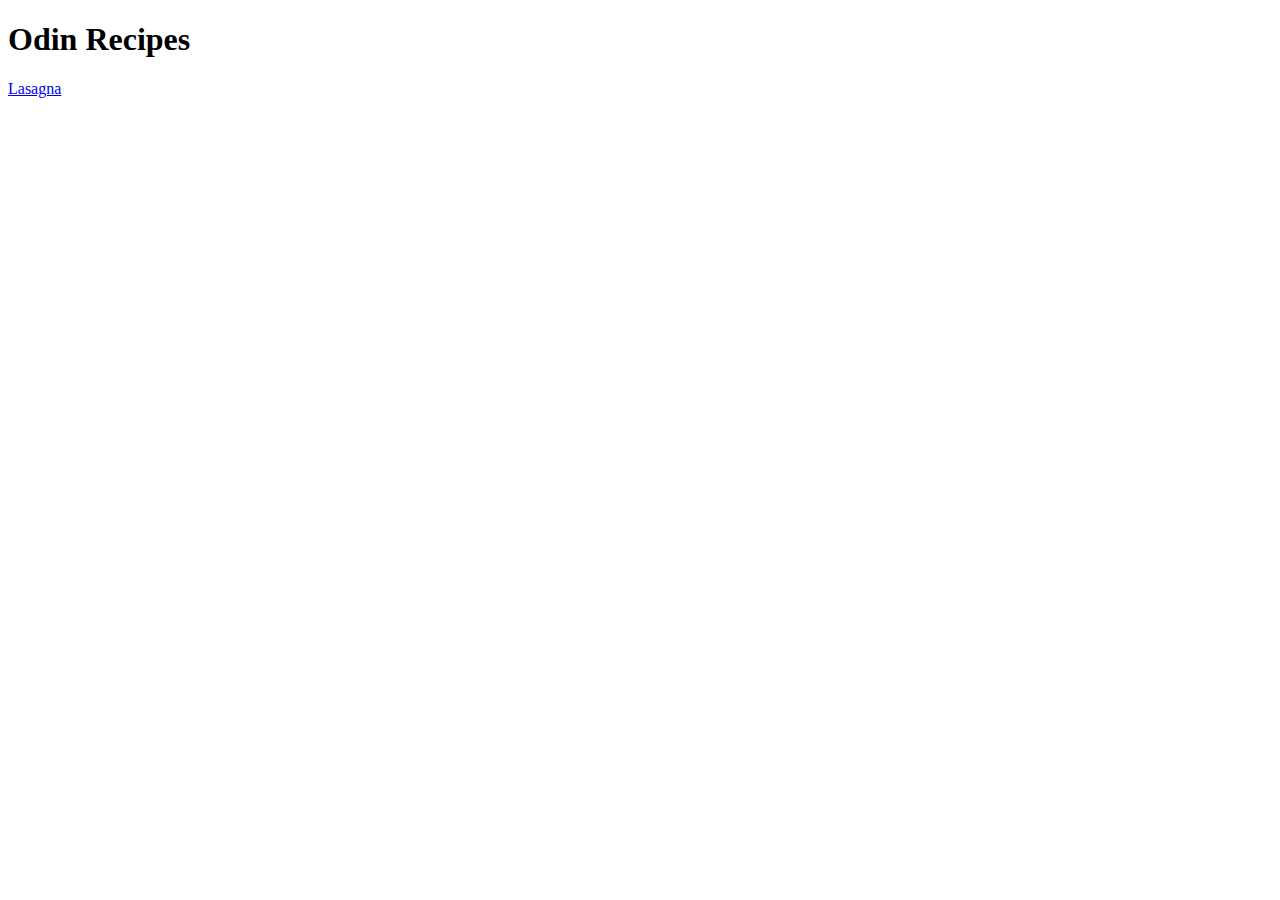
==== index.html @ 886c66bc "Add .DS_Store and Add README.md and Add images/lasagna.jpeg and Add index.html and Add recipes/lasag" ====
<!DOCTYPE html>
<html lang="en">
<head>
    <meta charset="UTF-8">
    <meta http-equiv="X-UA-Compatible" content="IE=edge">
    <meta name="viewport" content="width=device-width, initial-scale=1.0">
    <title>Odin Recipes</title>
</head>
<body>
    <h1>Odin Recipes</h1>
    <a href="recipes/lasagna.html">Lasagna</a>
    
</body>
</html>
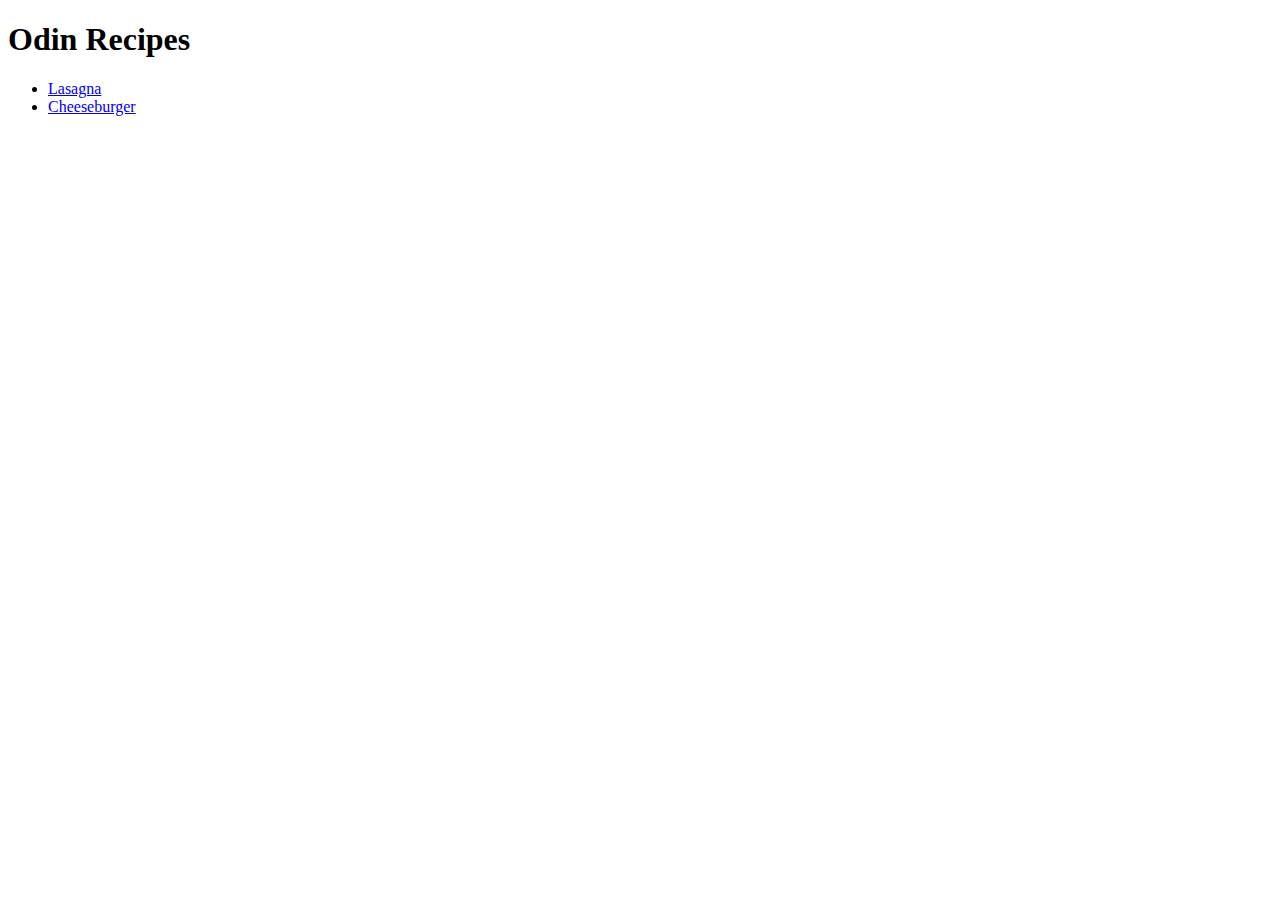
==== commit 17d5ebf6: "Add images/cheeseburger.jpeg and Edit index.html and Add recipes/cheeseburger.html" ====
--- a/index.html
+++ b/index.html
@@ -8,7 +8,10 @@
 </head>
 <body>
     <h1>Odin Recipes</h1>
-    <a href="recipes/lasagna.html">Lasagna</a>
+    <ul>
+    <li><a href="recipes/lasagna.html">Lasagna</a></li>
+    <li><a href="recipes/cheeseburger.html">Cheeseburger</a></li>
+</ul>
     
 </body>
 </html>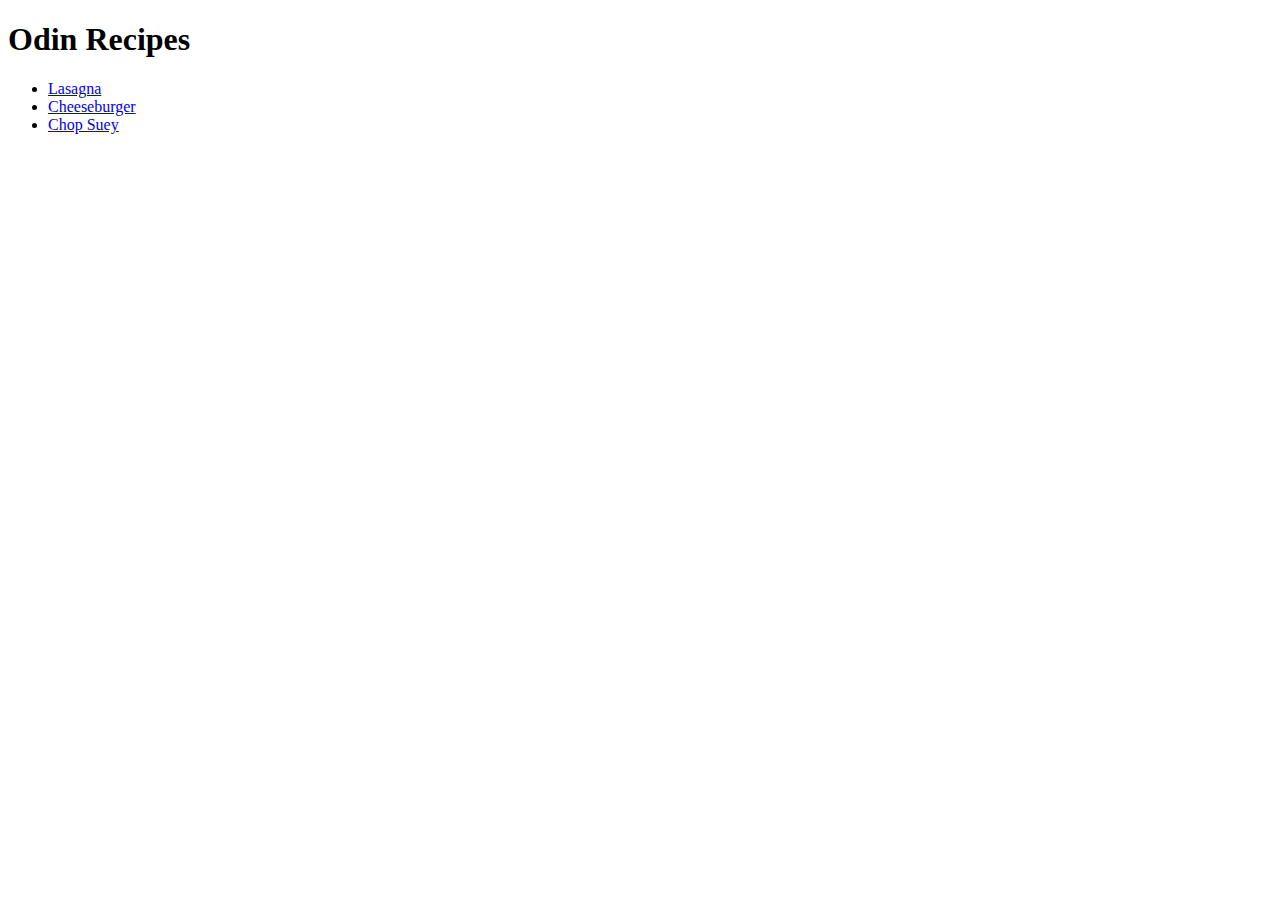
==== commit 6ba0bfb5: "Edit .DS_Store and Add images/chop_suey.jpeg and Edit index.html and Add recipes/chop_suey.html and " ====
--- a/index.html
+++ b/index.html
@@ -11,6 +11,7 @@
     <ul>
     <li><a href="recipes/lasagna.html">Lasagna</a></li>
     <li><a href="recipes/cheeseburger.html">Cheeseburger</a></li>
+    <li><a href="recipes/chop_suey.html">Chop Suey</a></li>
 </ul>
     
 </body>
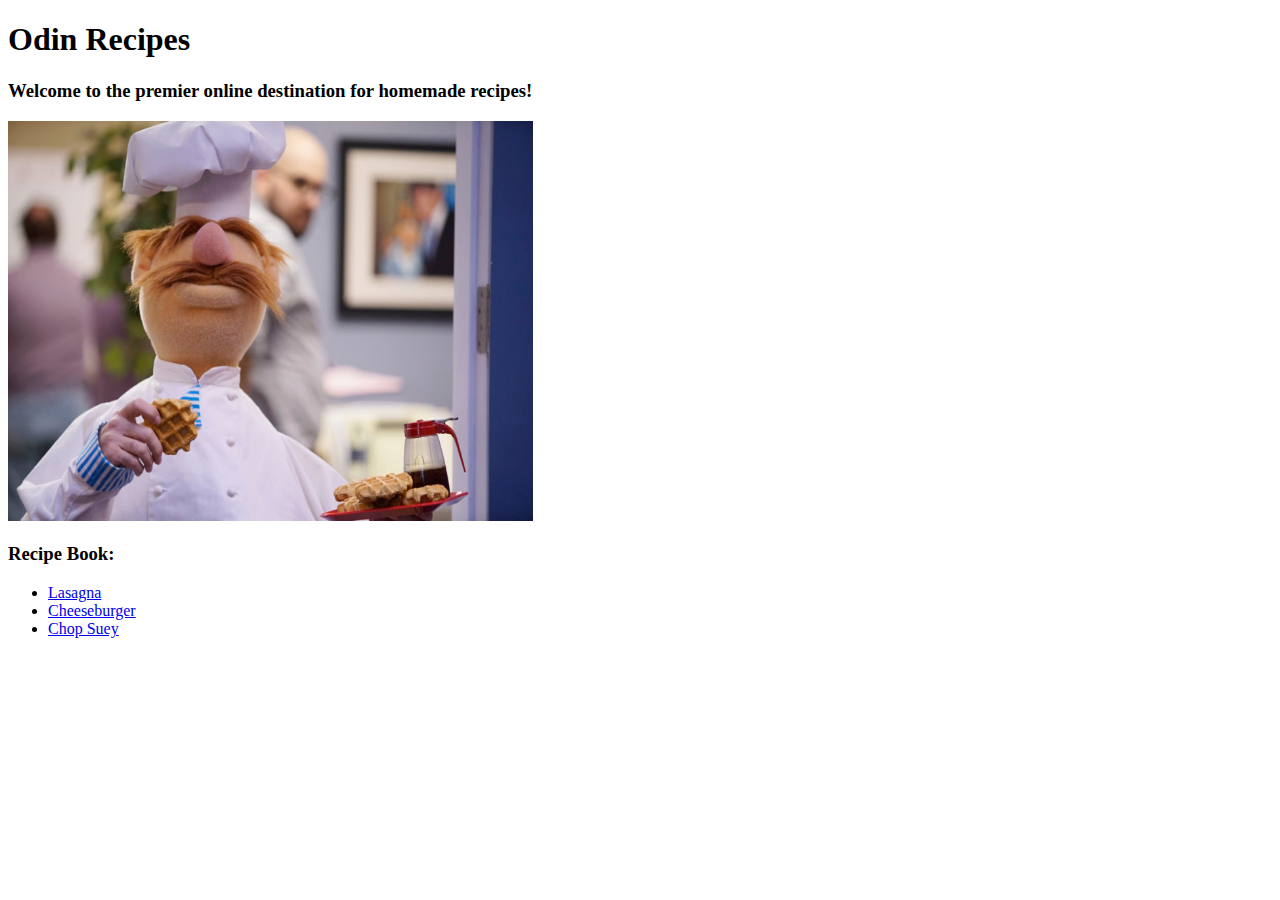
==== commit da221b5f: "Edit .DS_Store and Add images/muppet_chef.jpeg and Edit index.html" ====
--- a/index.html
+++ b/index.html
@@ -5,14 +5,22 @@
     <meta http-equiv="X-UA-Compatible" content="IE=edge">
     <meta name="viewport" content="width=device-width, initial-scale=1.0">
     <title>Odin Recipes</title>
+    <style>
+        img {
+            height: 400px;
+            width: 525px;
+        }
+    </style>
 </head>
 <body>
     <h1>Odin Recipes</h1>
+    <h3>Welcome to the premier online destination for homemade recipes!</h3>
+    <img src="images/muppet_chef.jpeg">
+    <h3>Recipe Book:</h3>
     <ul>
-    <li><a href="recipes/lasagna.html">Lasagna</a></li>
-    <li><a href="recipes/cheeseburger.html">Cheeseburger</a></li>
-    <li><a href="recipes/chop_suey.html">Chop Suey</a></li>
-</ul>
-    
+        <li><a href="recipes/lasagna.html">Lasagna</a></li>
+        <li><a href="recipes/cheeseburger.html">Cheeseburger</a></li>
+        <li><a href="recipes/chop_suey.html">Chop Suey</a></li>
+     </ul>
 </body>
 </html>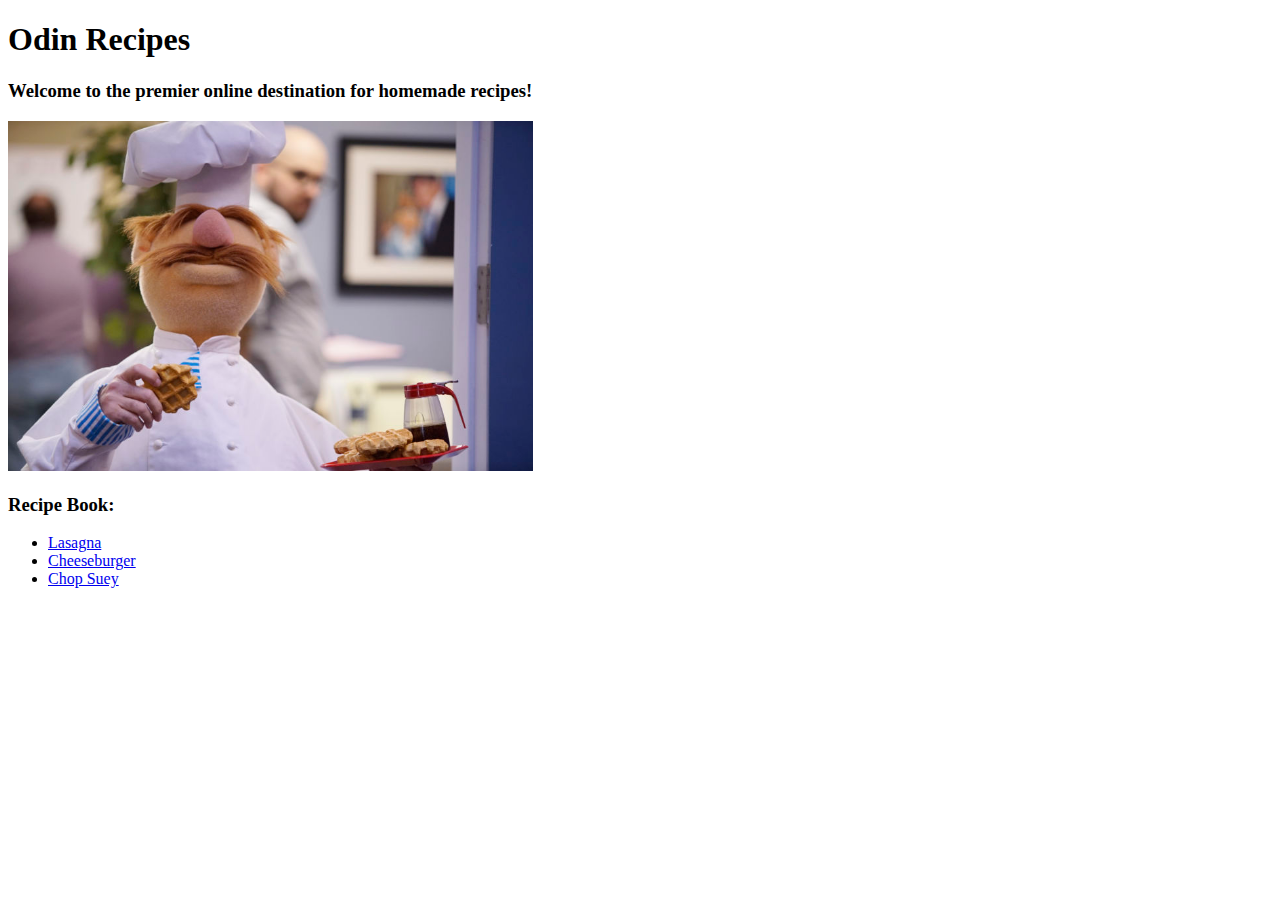
==== commit a880384d: "Edit .DS_Store and Edit index.html and Edit recipes/chop_suey.html and Edit recipes/lasagna.html" ====
--- a/index.html
+++ b/index.html
@@ -7,7 +7,7 @@
     <title>Odin Recipes</title>
     <style>
         img {
-            height: 400px;
+            height: auto;
             width: 525px;
         }
     </style>
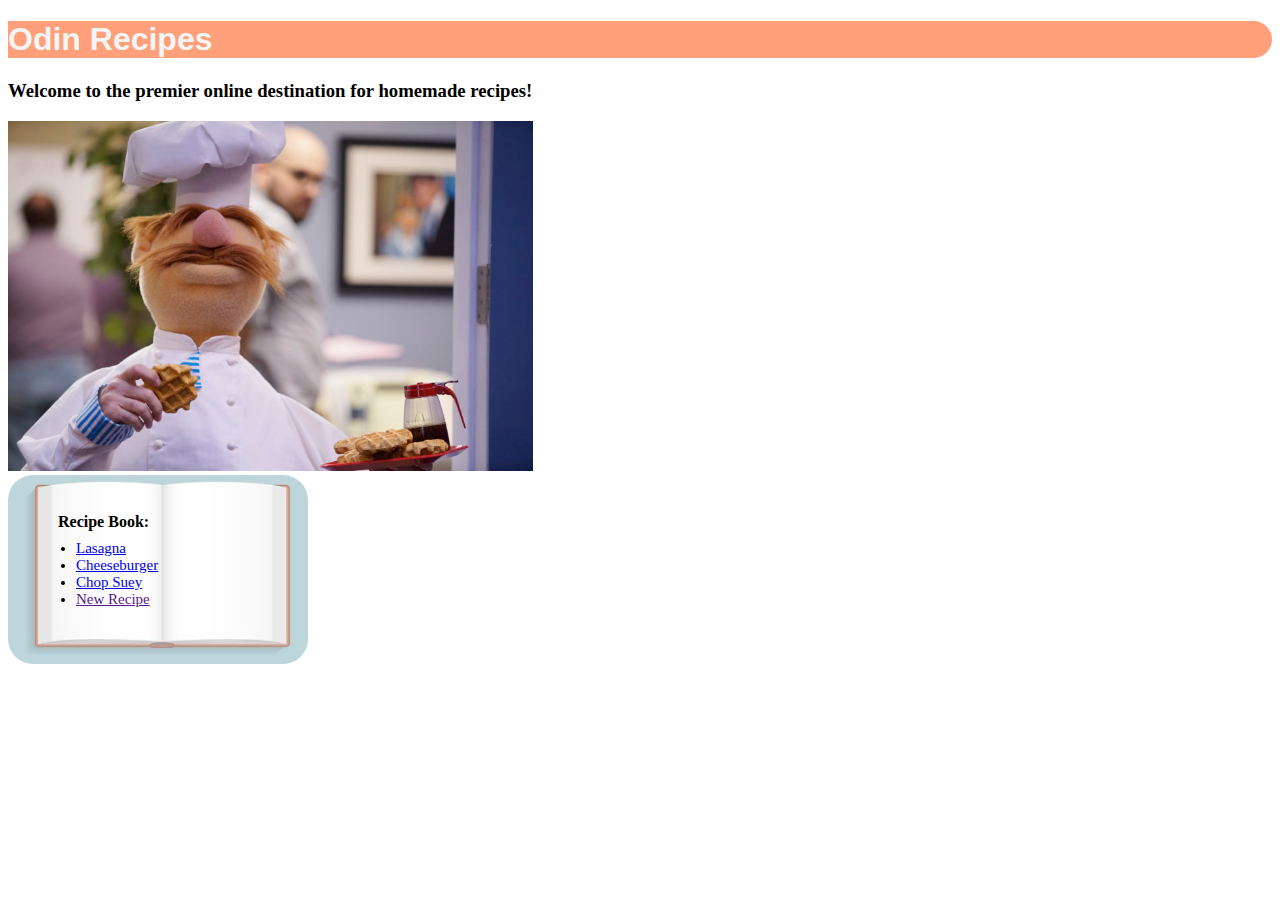
==== commit 96206b9a: "Edit .DS_Store and Add images/open_book.png and Edit index.html and Edit recipes/cheeseburger.html a" ====
--- a/index.html
+++ b/index.html
@@ -11,16 +11,21 @@
             width: 525px;
         }
     </style>
+    <link rel="stylesheet" href="stylesheet.css"/>
 </head>
 <body>
     <h1>Odin Recipes</h1>
     <h3>Welcome to the premier online destination for homemade recipes!</h3>
     <img src="images/muppet_chef.jpeg">
-    <h3>Recipe Book:</h3>
-    <ul>
+<div class="recipebook">
+    <img class="book" src="images/open_book.png">
+    <h4 class="book_title">Recipe Book:</h4>
+    <ul class="list">
         <li><a href="recipes/lasagna.html">Lasagna</a></li>
         <li><a href="recipes/cheeseburger.html">Cheeseburger</a></li>
         <li><a href="recipes/chop_suey.html">Chop Suey</a></li>
+        <li><a href="">New Recipe</a></li>
      </ul>
+</div>
 </body>
 </html>--- a/stylesheet.css
+++ b/stylesheet.css
@@ -0,0 +1,35 @@
+h1 {
+    background-color: lightsalmon;
+    color: whitesmoke;
+    font-family: 'Franklin Gothic Medium', 'Arial Narrow', Arial, sans-serif;
+    border-radius: 0 25px 25px 0;
+}
+
+.recipebook {
+    position: relative;
+}
+
+.book_title {
+    position: absolute;
+    top: 17px;
+    left: 50px;
+}
+
+.list {
+    position: absolute;
+    top: 50px;
+    left: 28px;
+    font-size: 15px;
+}
+
+.book {
+    height: auto;
+    width: 300px;
+    border-radius: 25px 25px 25px 25px;
+}
+
+.directions {
+    background-color: lightsalmon;
+    opacity: 0.8;
+    border-radius: 0 25px 25px 0;
+}